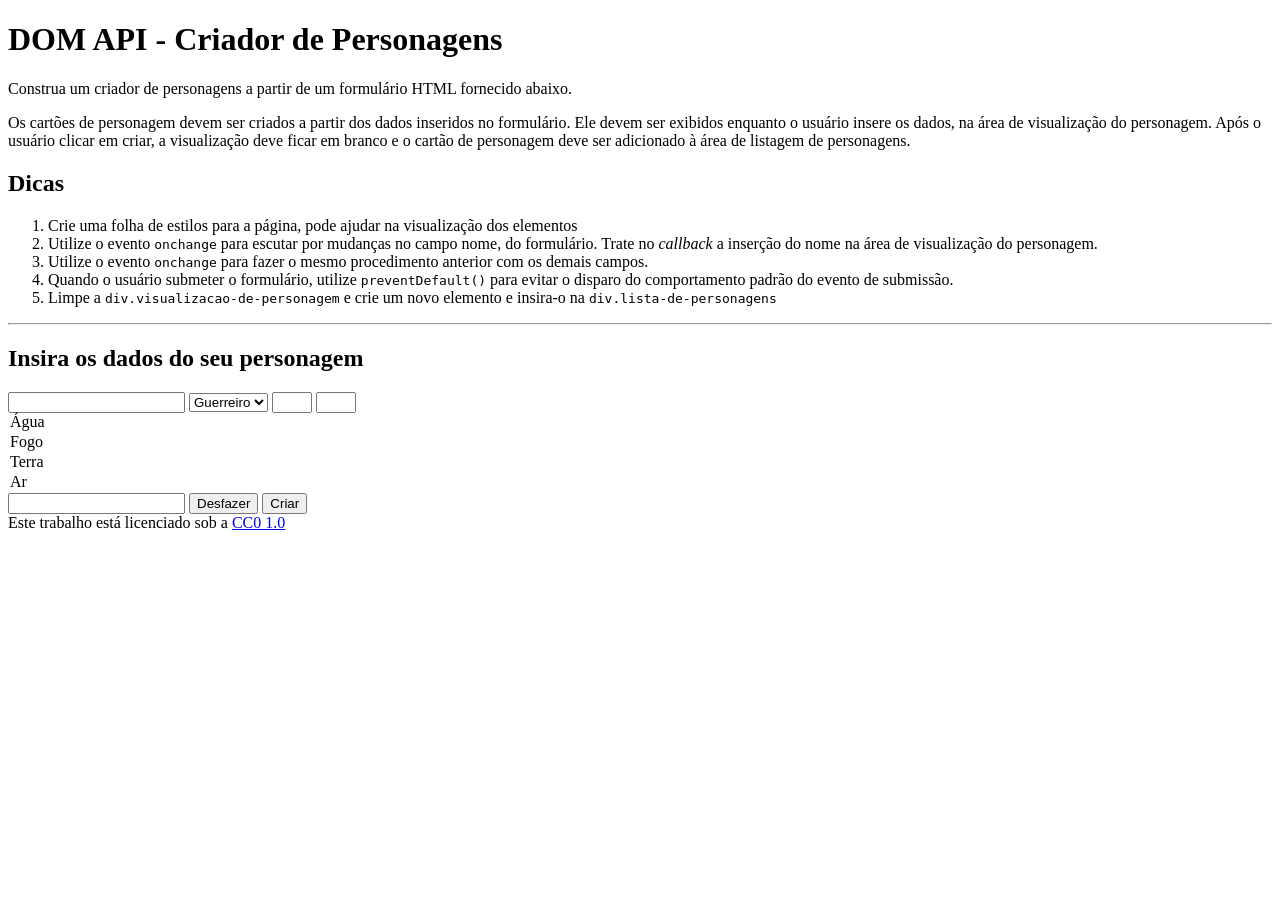
==== aulas/DOM/criador-de-personagem/index.html @ c79b5950 "Adiciona exercicos e exemplos de aulas" ====
<!DOCTYPE html>
<html lang="pt-BR">

<head>
	<meta charset="UTF-8">
	<meta name="viewport" content="width=device-width, initial-scale=1.0">
	<title>DOM API - Criador de Personagem</title>
</head>

<body>

	<header>
		<h1>DOM API - Criador de Personagens</h1>
		<p>Construa um criador de personagens a partir de um formulário HTML fornecido abaixo.</p>
		<p>Os cartões de personagem devem ser criados a partir dos dados inseridos no formulário. Ele devem ser exibidos
			enquanto o usuário insere os dados, na área de visualização do personagem. Após o usuário clicar em criar, a
			visualização deve ficar em branco e o cartão de personagem deve ser adicionado à área de listagem de
			personagens.</p>

		<h2>Dicas</h2>
		<ol>
			<li>Crie uma folha de estilos para a página, pode ajudar na visualização dos elementos</li>
			<li>Utilize o evento <code>onchange</code> para escutar por mudanças no campo nome, do formulário. Trate no
				<i>callback</i> a inserção do nome na área de visualização do personagem.
			</li>
			<li>
				Utilize o evento <code>onchange</code> para fazer o mesmo procedimento anterior com os demais campos.
			</li>
			<li>Quando o usuário submeter o formulário, utilize <code>preventDefault()</code> para evitar o disparo do
				comportamento padrão do evento de submissão.</li>
			<li>Limpe a <code>div.visualizacao-de-personagem</code> e crie um novo elemento e insira-o na
				<code>div.lista-de-personagens</code>
			</li>
		</ol>
	</header>

	<hr>

	<main>
		<div class="visualizacao-do-personagem">
			<!-- O personagem que está sendo criado deve ser exibido aqui -->
		</div>

		<div class="lista-de-personagens">
			<!-- Após adicionado, o card do personagem deve ser exibido aqui -->
		</div>
	</main>

	<aside>
		<h2>Insira os dados do seu personagem</h2>
		<form action="/" method="post">
			<input type="text" name="nome" value="" />
			<select name="classe">
				<option value="guerreiro">Guerreiro</option>
				<option value="Mago">Mago</option>
				<option value="bardo">Bardo</option>
			</select>
			<input type="number" name="ataque" min="1" max="5" />
			<input type="number" name="defesa" min="1" max="5" />
			<radio name="elemento">
				<option value="agua">Água</option>
				<option value="fogo">Fogo</option>
				<option value="terra">Terra</option>
				<option value="ar">Ar</option>
			</radio>
			<input type="url" name="ilustracao" />
			<input type="reset" value="Desfazer" />
			<input type="button" value="Criar" />
		</form>
	</aside>

	<footer>
		Este trabalho está licenciado sob a <a href="https://creativecommons.org/publicdomain/zero/1.0/">CC0 1.0</a><img
			src="https://mirrors.creativecommons.org/presskit/icons/cc.svg" alt=""
			style="max-width: 1em;max-height:1em;margin-left: .2em;"><img
			src="https://mirrors.creativecommons.org/presskit/icons/zero.svg" alt=""
			style="max-width: 1em;max-height:1em;margin-left: .2em;">
	</footer>

</body>

</html>
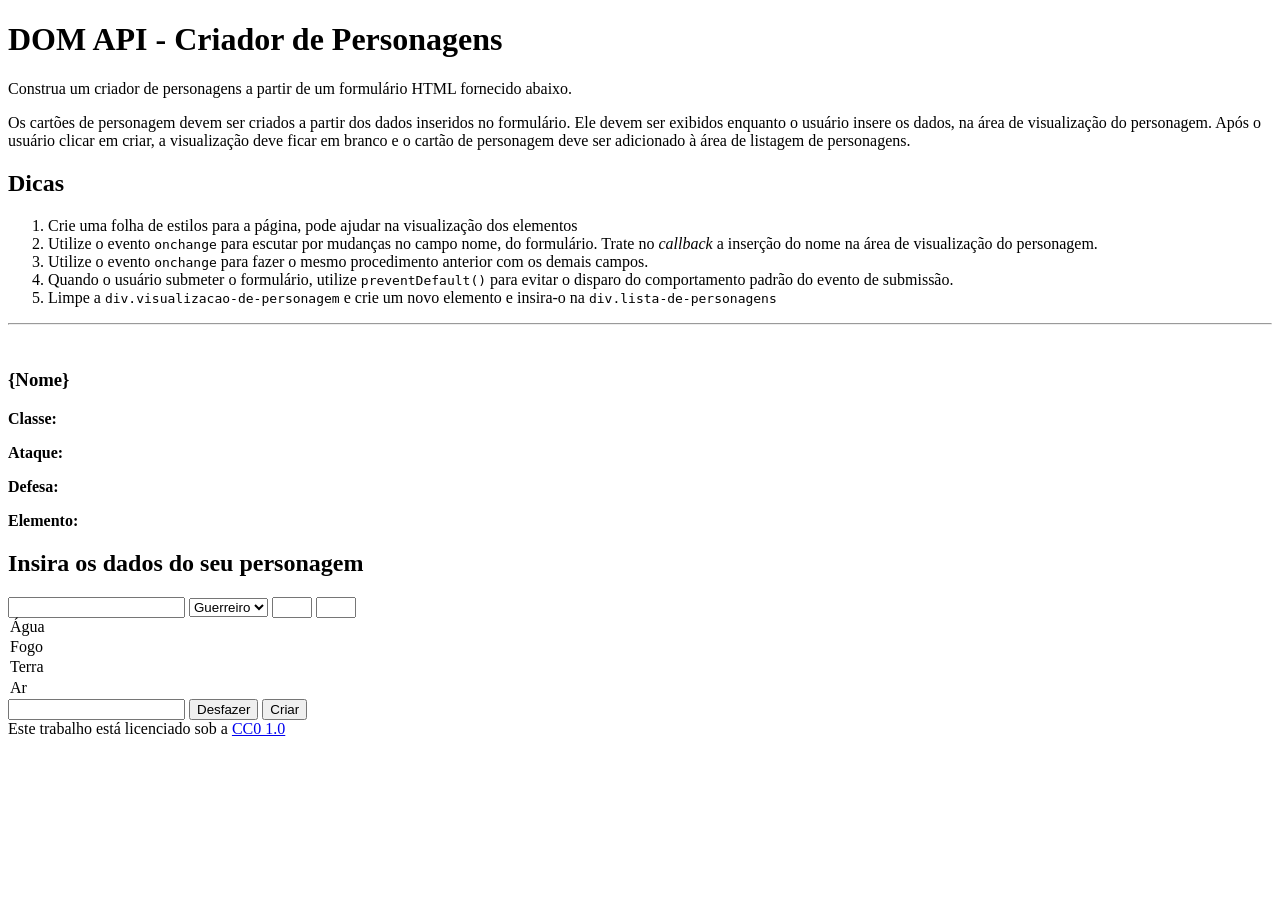
==== commit 280f7eb9: "Adicionado cartão base de visualização de personagem" ====
--- a/aulas/DOM/criador-de-personagem/index.html
+++ b/aulas/DOM/criador-de-personagem/index.html
@@ -39,6 +39,16 @@
 	<main>
 		<div class="visualizacao-do-personagem">
 			<!-- O personagem que está sendo criado deve ser exibido aqui -->
+
+			<div class="personagem">
+				<img class="avatar" src="" />
+				<h3>{Nome}</h3>
+				<p><b>Classe:</b></p>
+				<p><b>Ataque:</b></p>
+				<p><b>Defesa:</b></p>
+				<p><b>Elemento:</b></p>
+			</div>
+
 		</div>
 
 		<div class="lista-de-personagens">
